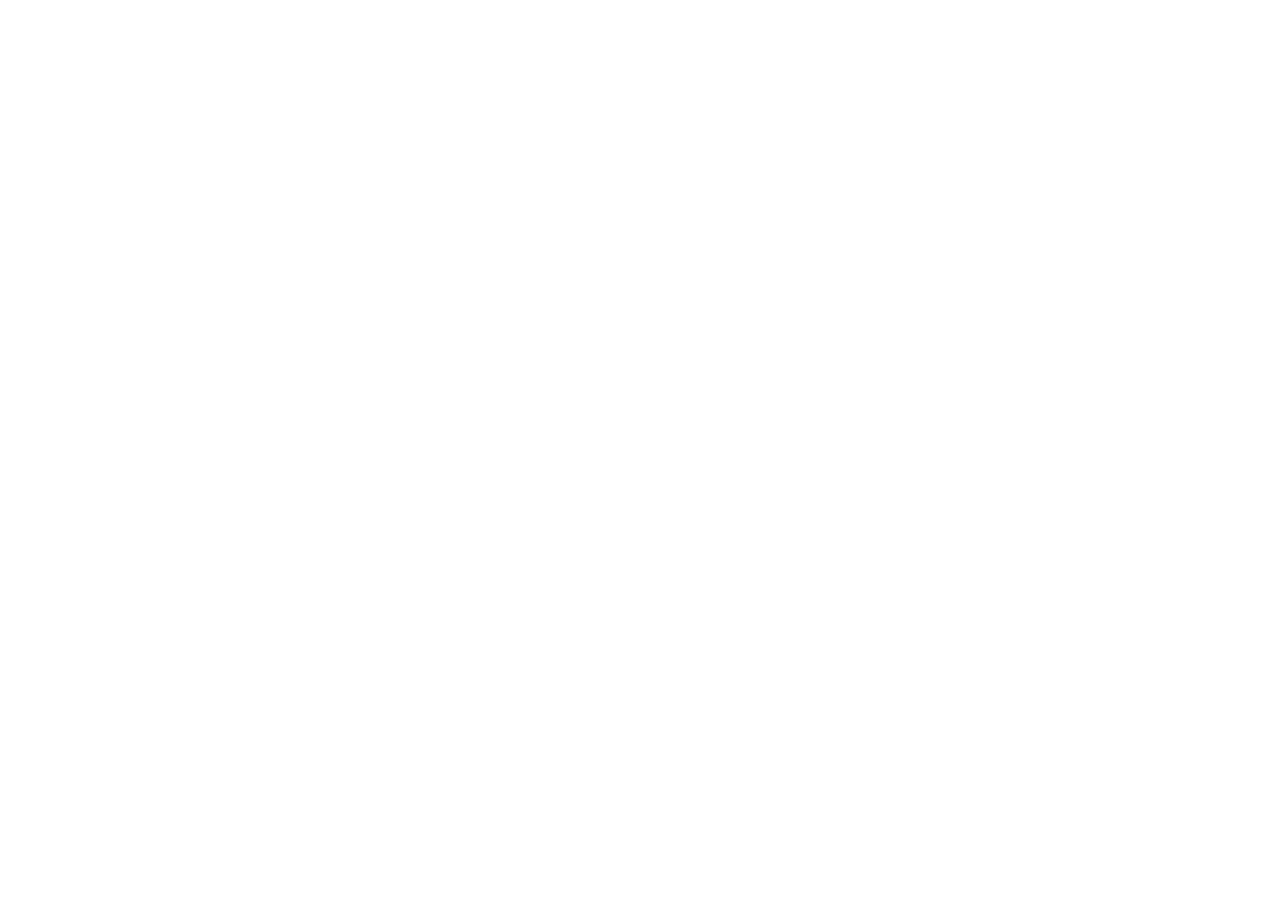
==== Armas pesadas.html @ 6d42d40f "madnale nomas" ====
<!DOCTYPE html>
<html lang="en">

<head>
    <meta charset="UTF-8">
    <meta http-equiv="X-UA-Compatible" content="IE=edge">
    <meta name="viewport" content="width=device-width, initial-scale=1.0">
    <title>Armas pesadas</title>
</head>

<body>

</body>

</html>
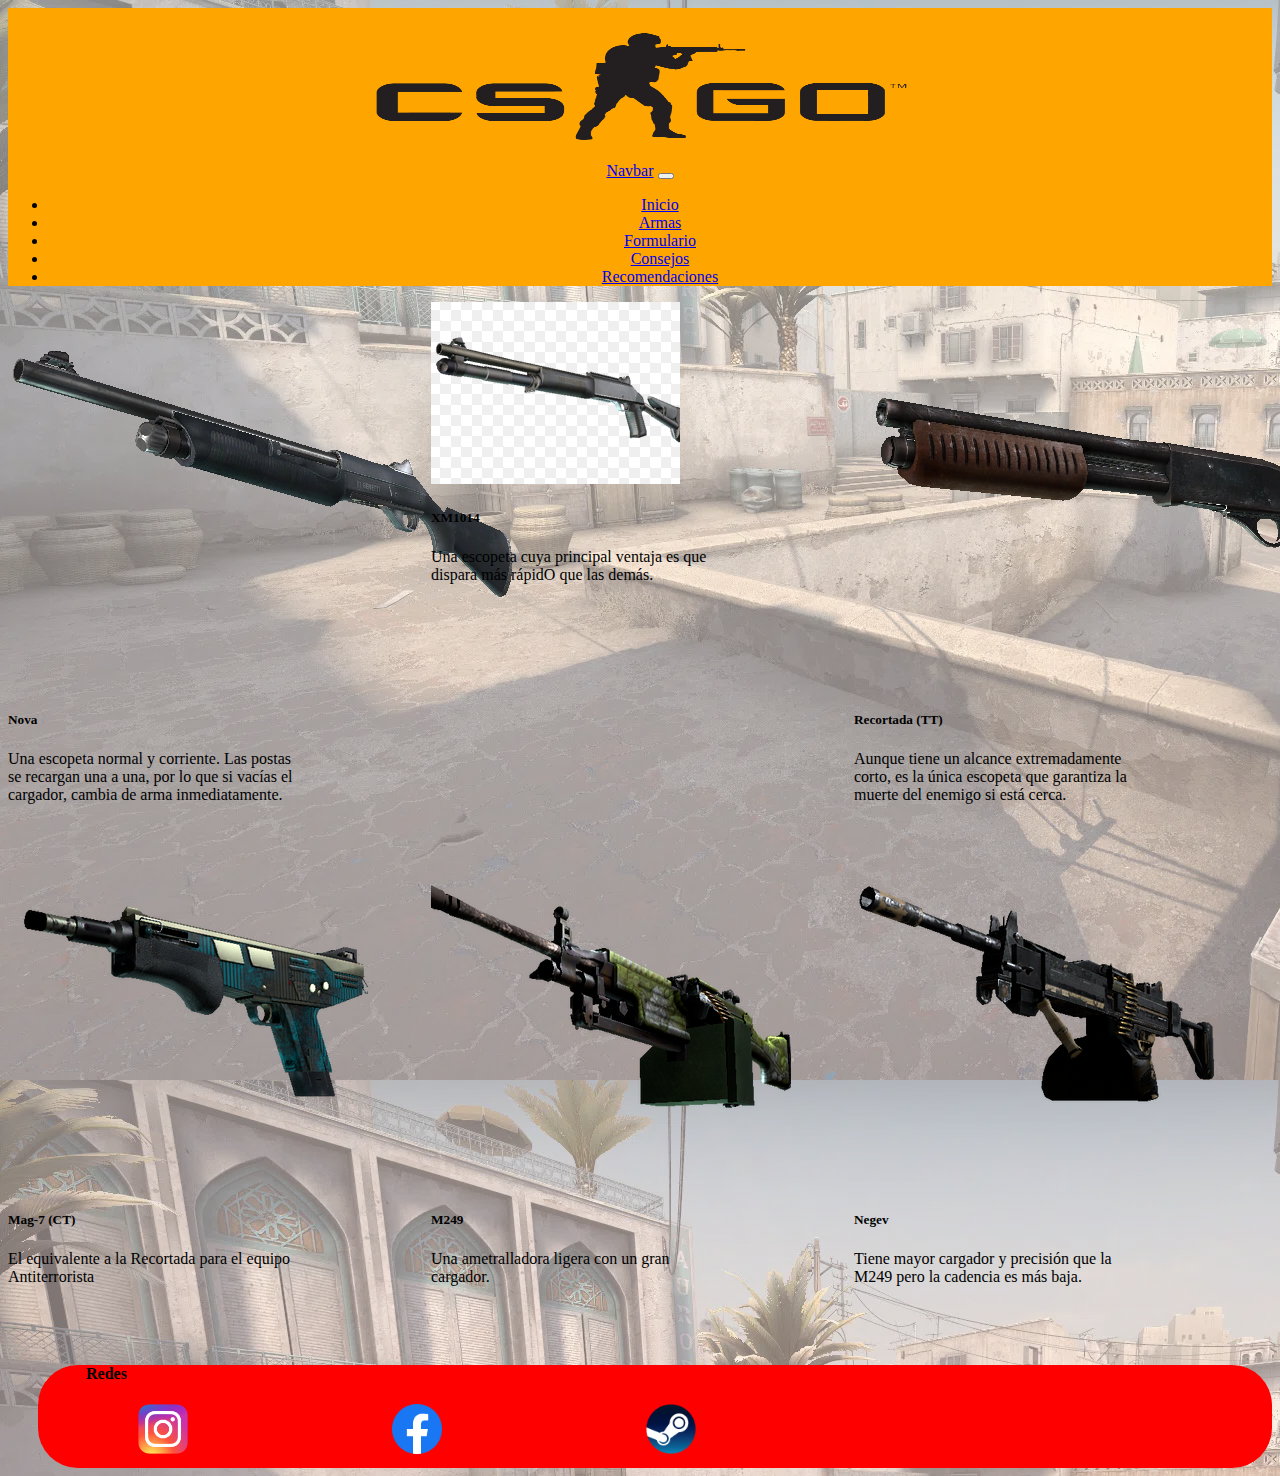
==== commit 6c6f9393: "a" ====
--- a/Armas pesadas.html
+++ b/Armas pesadas.html
@@ -6,10 +6,118 @@
     <meta http-equiv="X-UA-Compatible" content="IE=edge">
     <meta name="viewport" content="width=device-width, initial-scale=1.0">
     <title>Armas pesadas</title>
+    <!--Css bootstrap-->
+    <link href="https://cdn.jsdelivr.net/npm/bootstrap@5.2.1/dist/css/bootstrap.min.css" rel="stylesheet"
+        integrity="sha384-iYQeCzEYFbKjA/T2uDLTpkwGzCiq6soy8tYaI1GyVh/UjpbCx/TYkiZhlZB6+fzT" crossorigin="anonymous">
+    <!-- JavaScript Bundle with Popper -->
+    <script src="https://cdn.jsdelivr.net/npm/bootstrap@5.2.1/dist/js/bootstrap.bundle.min.js"
+        integrity="sha384-u1OknCvxWvY5kfmNBILK2hRnQC3Pr17a+RTT6rIHI7NnikvbZlHgTPOOmMi466C8"
+        crossorigin="anonymous"></script>
+    <!--Link al css-->
+    <link rel="stylesheet" href="./Estilos/Estilos.css">
+    <!-- Link al JavaScript-->
+    <script src="./JavaScript/Variables.js"></script>
 </head>
 
 <body>
+    <header>
+        <img src="/Imagenes/CSGO.png" alt="Logo_CsGo" width="550" height="150">
 
+
+        <nav class="navbar navbar-expand-lg bg-yellow">
+            <div class="container-fluid">
+                <a class="navbar-brand" href="#">Navbar</a>
+                <button class="navbar-toggler" type="button" data-bs-toggle="collapse"
+                    data-bs-target="#navbarSupportedContent" aria-controls="navbarSupportedContent"
+                    aria-expanded="false" aria-label="Toggle navigation">
+                    <span class="navbar-toggler-icon"></span>
+                </button>
+                <div class="collapse navbar-collapse" id="navbarSupportedContent">
+                    <ul class="navbar-nav me-auto mb-2 mb-lg-0">
+                        <li class="nav-item">
+                            <a class="nav-link active" aria-current="page" href="./index.html">Inicio</a>
+                        </li>
+                        <li class="nav-item">
+                            <a class="nav-link" href="./Armas.html">Armas</a>
+                        </li>
+                        <li class="nav-item">
+                            <a class="nav-link" href="./Form.html">Formulario</a>
+                        </li>
+                        <li class="nav-item">
+                            <a class="nav-link" href="./Consejos.html">Consejos</a>
+                        </li>
+                        <li class="nav-item">
+                            <a class="nav-link" href="./Recomandaciones.html">Recomendaciones</a>
+                        </li>
+                    </ul>
+                </div>
+            </div>
+        </nav>
+
+    </header>
+    <section>
+        <article class="conteiner__escopetas">
+            <div class="card cardnova" style="width: 18rem;">
+                <img src="./Imagenes/Nova.webp" class="card-img-top" alt="Nova">
+                <div class="card-body">
+                    <h5 class="card-title">Nova</h5>
+                    <p class="card-text">Una escopeta normal y corriente. Las postas se recargan una a una, por lo que
+                        si
+                        vacías el cargador, cambia de arma
+                        inmediatamente.</p>
+                </div>
+            </div>
+            <div class="card cardxm1014" style="width: 18rem;">
+                <img src="./Imagenes/xm1014.png" class="card-img-top" alt="XM1014">
+                <div class="card-body">
+                    <h5 class="card-title">XM1014</h5>
+                    <p class="card-text">Una escopeta cuya principal ventaja es que dispara más rápidO que las demás.
+                    </p>
+                </div>
+            </div>
+            <div class="card cardrecortada" style="width: 18rem;">
+                <img src="./Imagenes/recortada.webp" class="card-img-top" alt="recortada">
+                <div class="card-body">
+                    <h5 class="card-title">Recortada (TT)</h5>
+                    <p class="card-text">Aunque tiene un alcance extremadamente corto, es la única escopeta que
+                        garantiza la
+                        muerte del enemigo si está cerca.</p>
+                </div>
+            </div>
+            <div class="card cardmag7" style="width: 18rem;">
+                <img src="./Imagenes/mag-7.png" class="card-img-top" alt="Mag7">
+                <div class="card-body">
+                    <h5 class="card-title">Mag-7 (CT)</h5>
+                    <p class="card-text">El equivalente a la Recortada para el equipo Antiterrorista</p>
+                </div>
+            </div>
+            <div class="card cardm249" style="width: 18rem;">
+                <img src="./Imagenes/M249.png" class="card-img-top" alt="M249">
+                <div class="card-body">
+                    <h5 class="card-title">M249</h5>
+                    <p class="card-text">Una ametralladora ligera con un gran cargador.</p>
+                </div>
+            </div>
+            <div class="card cardnegev" style="width: 18rem;">
+                <img src="./Imagenes/negev.png" class="card-img-top" alt="negev">
+                <div class="card-body">
+                    <h5 class="card-title">Negev</h5>
+                    <p class="card-text">Tiene mayor cargador y precisión que la M249 pero la cadencia es más baja.</p>
+                </div>
+            </div>
+    </section>
+
+    <footer>
+        <h4 class="Redes">Redes</h4>
+        <nav>
+            <a href="https://www.instagram.com/gena_rosti/" target="_blank" class="IgFooter"><img
+                    src="/Imagenes/Instagram.png" alt="Instagram" width="50" height="50"></a>
+            <a href="https://www.facebook.com/gena.rosti/" target="_blank" class="FbFooter"><img
+                    src="/Imagenes/Facebook.png" alt="Facebook" width="50" height="50"></a>
+            <a href="https://steamcommunity.com/profiles/76561198159013124/" target="_blank" class="SteamFooter">
+                <img src="/Imagenes/Steam.png" alt="Steam" width="50" height="50"></a>
+        </nav>
+    </footer>
 </body>
 
 </html>--- a/Estilos/Estilos.css
+++ b/Estilos/Estilos.css
@@ -0,0 +1,366 @@
+footer {
+    background-color: red;
+    border-radius: 40px;
+    margin-left: 30px;
+    padding-bottom: 10px;
+}
+
+body {
+    background-image: linear-gradient(rgba(255, 255, 255, 0.5), rgba(245, 225, 225, 0.5)), url(../Imagenes/Dust2.webp);
+}
+
+header {
+    text-align: center;
+    background-color: orange;
+}
+
+#FormTit {
+    font-style: italic;
+}
+
+.ElConter {
+    margin-right: 22em;
+    margin-bottom: 80px;
+    /*Articulos de index*/
+}
+
+.Recom {
+    margin-top: 3em;
+    margin-left: 25em;
+    margin-right: 25em;
+    margin-bottom: 3em;
+    padding-top: 10em;
+    padding-left: 5em;
+    padding-bottom: 10em;
+    text-align: left;
+    border-width: 5px;
+    border-style: solid;
+    border-color: black;
+    background-color: rgb(169, 244, 219);
+    /*Esto es solo para la pgina de recomendaciones*/
+}
+
+aside {
+    opacity: 80%;
+    margin-left: 68em;
+    position: absolute;
+    z-index: 4;
+}
+
+.CostadoCsGoIndex {
+    border-color: black;
+    border-style: solid;
+    border-width: 5px;
+    bottom: 500px;
+    position: absolute;
+    /*Aside del index*/
+}
+
+.principal {
+    border: 0.2em;
+    border-color: blue;
+    border-style: dashed;
+    margin-left: 27em;
+    margin-right: 28em;
+    background-color: aquamarine;
+    /*Nav del header*/
+}
+
+.aches {
+    text-decoration: underline;
+    font-family: Arial, Helvetica, sans-serif;
+    text-justify: auto;
+    /*H3 de la lista de armas y objetos de compra*/
+}
+
+.ACont {
+    font-style: italic;
+    font-weight: bolder;
+    /*Contenido interno del .aches*/
+}
+
+.ElCs {
+    margin-right: 22em;
+    margin-bottom: 3em;
+    font-family: Arial, Helvetica, sans-serif;
+    background-color: antiquewhite;
+    /*Art de consejos*/
+}
+
+.IgFooter,
+.FbFooter,
+.SteamFooter {
+    margin-left: 100px;
+    margin-right: 100px;
+}
+
+.Redes {
+    margin-left: 3rem;
+}
+
+.Formulario {
+    border: 2em;
+    border-color: aqua;
+    border-style: double;
+    margin-left: 30em;
+    margin-right: 30em;
+    margin-top: 2em;
+    padding-left: 1em;
+    padding-bottom: 1em;
+    /*Main dentro de form*/
+}
+
+/*Aspectos del navbar*/
+.Mi-conteiner {
+    margin: 1rem auto;
+    width: 90%;
+    max-width: 1200px;
+}
+
+/*Aspectos de menu de armas*/
+.conteiner {
+    margin-top: 3em;
+    padding-left: 10px;
+    width: 98%;
+    height: 100vh;
+    display: grid;
+    grid-template-columns: repeat(4, 1fr);
+    grid-template-rows: repeat(5, 1fr);
+    grid-auto-flow: row;
+    grid-auto-rows: 1fr;
+    gap: 10px 10px;
+    grid-template-areas:
+        "extra2 fusiles fusiles fusiles"
+        "subfusiles subfusiles subfusiles extra3"
+        "extra armas_pesadas armas_pesadas armas_pesadas"
+        "utilidades utilidades utilidades extra1";
+}
+
+.subfusiles,
+.armas_pesadas,
+.fusiles,
+.utilidades {
+    border-radius: 20px;
+    border: 1px;
+    border-style: solid;
+    border-color: black;
+    text-align: center;
+}
+
+.armas_pesadas {
+    grid-area: armas_pesadas;
+    background-color: brown;
+}
+
+.subfusiles {
+    grid-area: subfusiles;
+    background-color: green;
+}
+
+.fusiles {
+    grid-area: fusiles;
+    background-color: aqua;
+}
+
+.utilidades {
+    grid-area: utilidades;
+    background-color: blueviolet;
+}
+
+.extra,
+.extra1,
+.extra2,
+.extra3 {
+    background-color: antiquewhite;
+    border-radius: 20px;
+    border: 1px;
+    border-style: solid;
+    border-color: black;
+    opacity: 50%;
+    text-align: center;
+    color: black;
+    padding-top: 3em;
+}
+
+.extra {
+    grid-area: extra;
+}
+
+.extra1 {
+    grid-area: extra1;
+}
+
+.extra2 {
+    grid-area: extra2;
+}
+
+.extra3 {
+    grid-area: extra3;
+}
+
+/*Grid para la pagina de subfusiles*/
+.conteiner__subfusiles {
+    display: grid;
+    grid-template-columns: repeat(3, 1fr);
+    grid-template-rows: repeat(3, 1fr);
+    grid-auto-flow: row;
+    grid-auto-rows: 1fr;
+    gap: 5px 5px;
+    grid-template-areas:
+        "cardmp5 cardmp7 cardump "
+        "cardp90 cardpp cardmp9 "
+        "cardmac10 extra3 extra3 ";
+}
+
+.cardmp5 {
+    grid-area: cardmp5;
+}
+
+.cardmp7 {
+    grid-area: cardmp7;
+}
+
+.cardump {
+    grid-area: cardump;
+}
+
+.cardp90 {
+    grid-area: cardp90;
+}
+
+.cardpp {
+    grid-area: cardpp;
+}
+
+.cardmp9 {
+    grid-area: cardmp9;
+}
+
+.cardmac10 {
+    grid-area: cardmac10;
+}
+
+/*Grdi para la pagina de fusiles*/
+
+.conteiner__fusiles {
+    display: grid;
+    grid-template-columns: repeat(3, 1fr);
+    grid-template-rows: repeat(3, 1fr);
+    grid-auto-flow: row;
+    grid-auto-rows: 1fr;
+    gap: 5px 5px;
+    grid-template-areas:
+        "cardak47 cardm4a4 cardssg08 "
+        "cardssg553 cardaug cardawp "
+        "cardscar cardgalil cardfamas";
+}
+
+.cardak47 {
+    grid-area: cardak47;
+}
+
+.cardm4a4 {
+    grid-area: cardm4a4;
+}
+
+.cardssg08 {
+    grid-area: cardssg08;
+}
+
+.cardssg553 {
+    grid-area: cardssg553;
+}
+
+.cardaug {
+    grid-area: cardaug;
+}
+
+.cardawp {
+    grid-area: cardawp;
+}
+
+.cardscar {
+    grid-area: cardscar;
+}
+
+.cardgalil {
+    grid-area: cardgalil;
+}
+
+.cardfamas {
+    grid-area: cardfamas;
+}
+
+/*Grid para la pagina de escopetas*/
+.conteiner__escopetas {
+    display: grid;
+    grid-template-columns: repeat(3, 1fr);
+    grid-template-rows: repeat(2, 1fr);
+    grid-auto-flow: row;
+    grid-auto-rows: 1fr;
+    gap: 5px 5px;
+    grid-template-areas:
+        "cardnova cardxm1014 cardrecortada"
+        "cardmag7 cardm249 cardnegev";
+}
+
+.cardnova {
+    grid-area: cardnova;
+}
+
+.cardxm1014 {
+    grid-area: cardxm1014;
+}
+
+.cardrecortada {
+    grid-area: cardrecortada;
+}
+
+.cardmag7 {
+    grid-area: cardmag7;
+}
+
+.cardm249 {
+    grid-area: cardm249;
+}
+
+.cardnegev {
+    grid-area: cardnegev;
+}
+
+/*Grid para la pagina de utilidades*/
+.conteiner__utilidades {
+    display: grid;
+    grid-template-columns: repeat(3, 1fr);
+    grid-template-rows: repeat(2, 1fr);
+    grid-auto-flow: row;
+    grid-auto-rows: 1fr;
+    gap: 5px 5px;
+    grid-template-areas:
+        "cardcoctel cardincendiaria cardseñuelo"
+        "cardaturdidora cardgranada cardhumo";
+}
+
+.cardcoctel {
+    grid-area: cardcoctel;
+}
+
+.cardincendiaria {
+    grid-area: cardincendiaria;
+}
+
+.cardseñuelo {
+    grid-area: cardseñuelo;
+}
+
+.cardaturdidora {
+    grid-area: cardaturdidora;
+}
+
+.cardgranada {
+    grid-area: cardgranada;
+}
+
+.cardhumo {
+    grid-area: cardhumo;
+}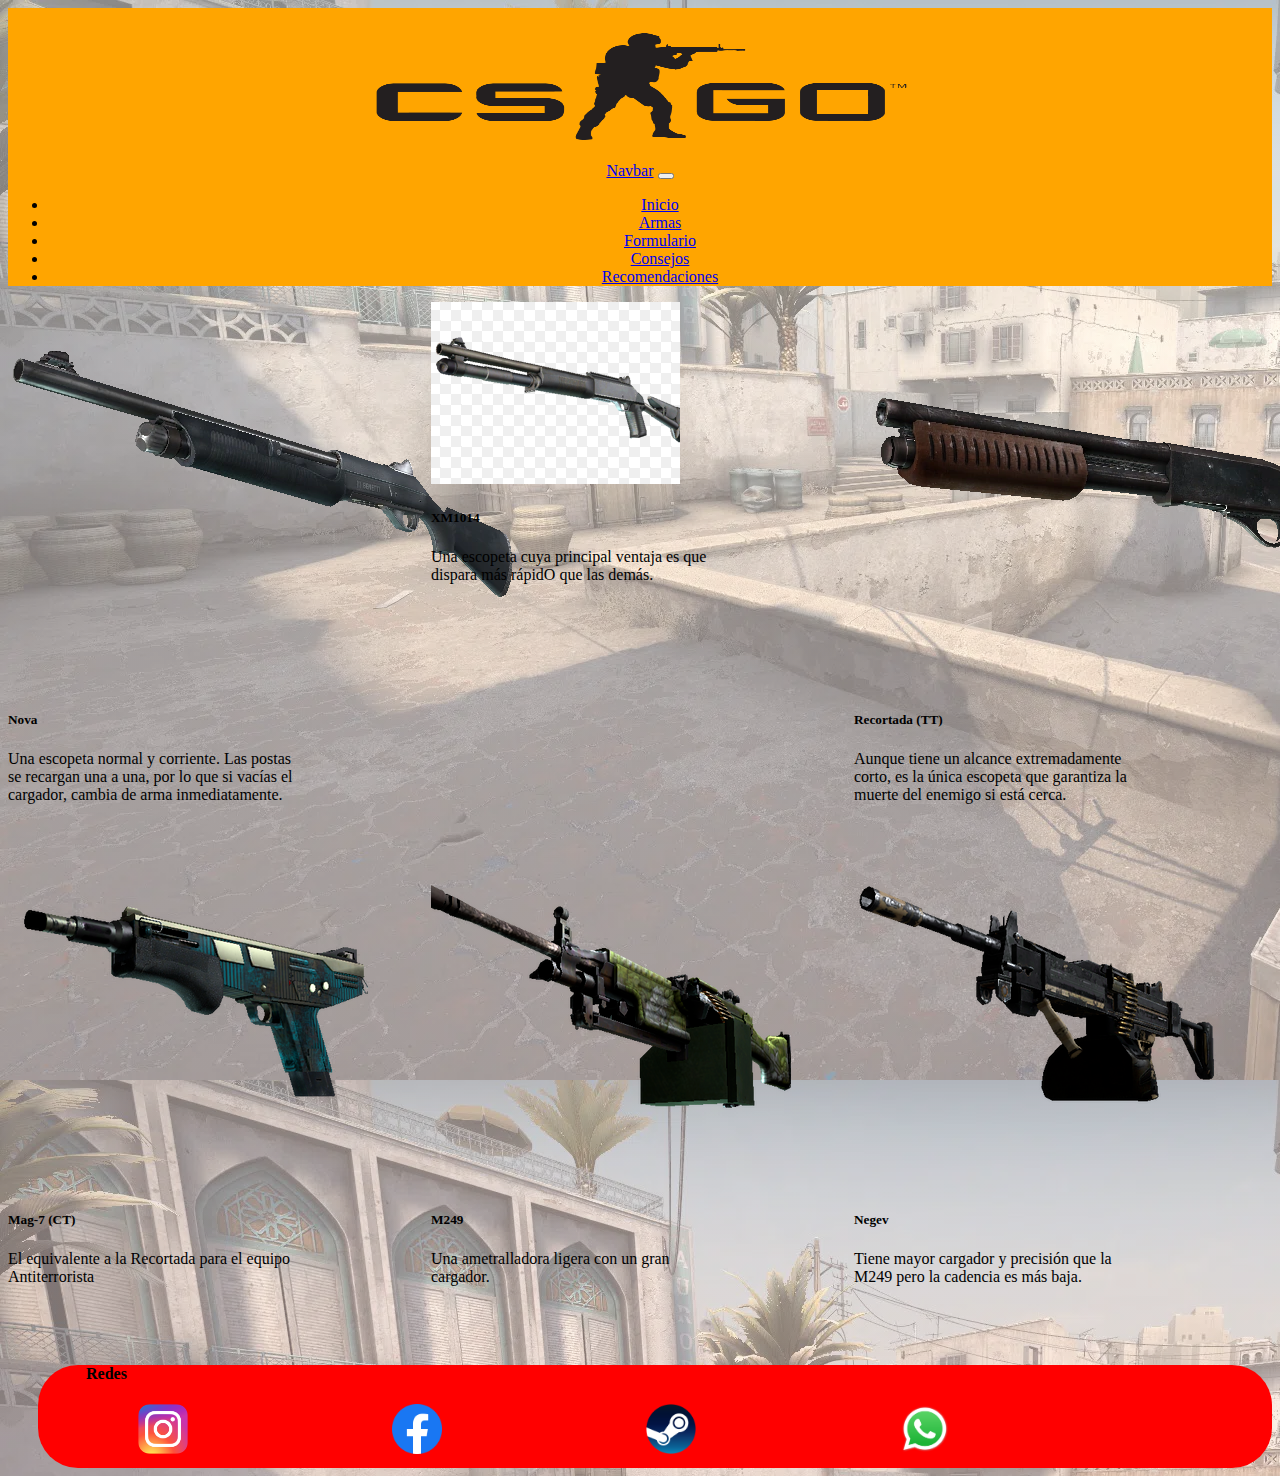
==== commit 053af72e: "Cambios de css y agrega tabla" ====
--- a/Armas pesadas.html
+++ b/Armas pesadas.html
@@ -15,8 +15,6 @@
         crossorigin="anonymous"></script>
     <!--Link al css-->
     <link rel="stylesheet" href="./Estilos/Estilos.css">
-    <!-- Link al JavaScript-->
-    <script src="./JavaScript/Variables.js"></script>
 </head>
 
 <body>
@@ -116,6 +114,8 @@
                     src="/Imagenes/Facebook.png" alt="Facebook" width="50" height="50"></a>
             <a href="https://steamcommunity.com/profiles/76561198159013124/" target="_blank" class="SteamFooter">
                 <img src="/Imagenes/Steam.png" alt="Steam" width="50" height="50"></a>
+            <a href="https://wa.me/3364010742" target="_blank" class="WpFooter"><img src="./Imagenes/whatsapp.png"
+                    alt="Whatsappa" width="50" height="50"></a>
         </nav>
     </footer>
 </body>
--- a/Estilos/Estilos.css
+++ b/Estilos/Estilos.css
@@ -18,7 +18,19 @@
     font-style: italic;
 }
 
+.tabla {
+    margin: auto;
+    text-align: center;
+}
+
+.fila {
+    border: 3px;
+    border-color: black;
+    border-style: solid;
+}
+
 .ElConter {
+    margin-left: 50px;
     margin-right: 22em;
     margin-bottom: 80px;
     /*Articulos de index*/
@@ -67,14 +79,14 @@
 }
 
 .aches {
+    margin-left: 30px;
     text-decoration: underline;
-    font-family: Arial, Helvetica, sans-serif;
     text-justify: auto;
     /*H3 de la lista de armas y objetos de compra*/
 }
 
 .ACont {
-    font-style: italic;
+    margin-left: 50px;
     font-weight: bolder;
     /*Contenido interno del .aches*/
 }
@@ -89,7 +101,8 @@
 
 .IgFooter,
 .FbFooter,
-.SteamFooter {
+.SteamFooter,
+.WpFooter {
     margin-left: 100px;
     margin-right: 100px;
 }
@@ -152,19 +165,47 @@
     background-color: brown;
 }
 
+.armas_pesadas:hover {
+    background-color: rgb(119, 30, 30);
+    box-shadow: 0px 0px 4px black;
+    transform: scale(1.04);
+    transition: all 0.05s;
+}
+
 .subfusiles {
     grid-area: subfusiles;
     background-color: green;
 }
 
+.subfusiles:hover {
+    background-color: rgb(0, 85, 0);
+    box-shadow: black;
+    transform: scale(1.04);
+    transition: all 0.5s;
+}
+
 .fusiles {
     grid-area: fusiles;
     background-color: aqua;
 }
 
+.fusiles:hover {
+    background-color: rgb(1, 155, 155);
+    box-shadow: 0px 0px 4px black;
+    transform: scale(1.04);
+    transition: all 0.5s;
+}
+
 .utilidades {
     grid-area: utilidades;
     background-color: blueviolet;
+}
+
+.utilidades:hover {
+    background-color: rgb(75, 24, 122);
+    box-shadow: 0px 0px 4px black;
+    transform: scale(1.04);
+    transition: all 0.5s;
 }
 
 .extra,
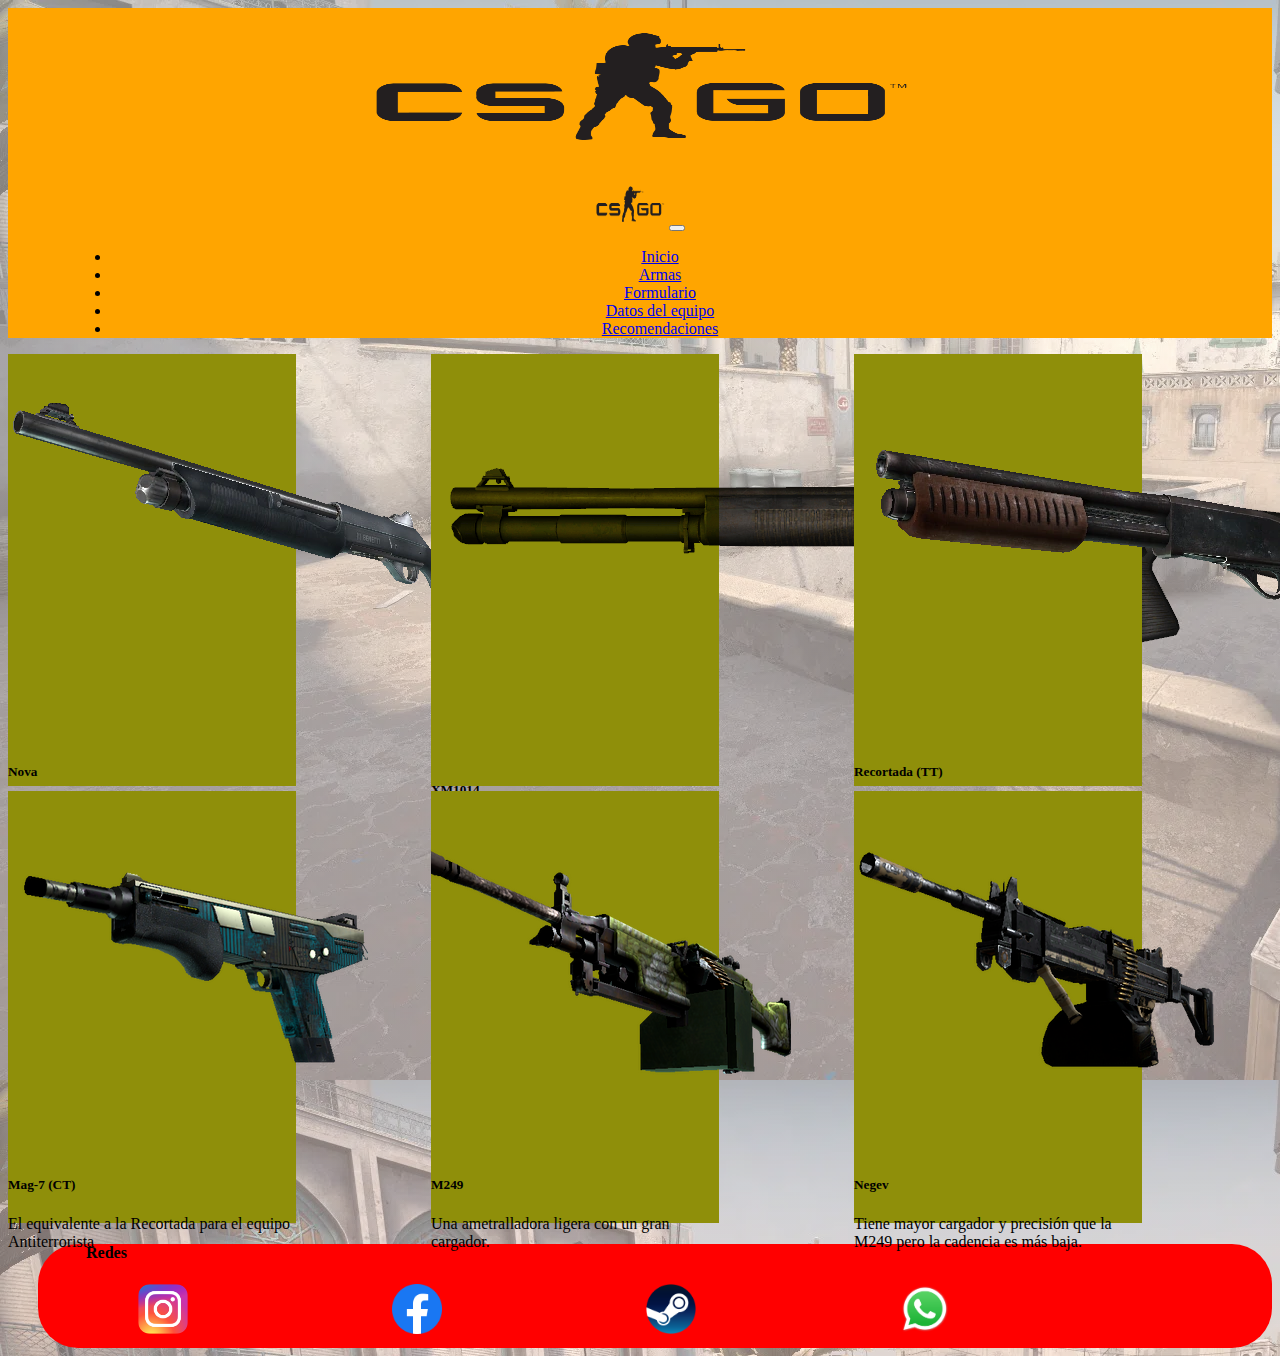
==== commit 32169949: "finalizado" ====
--- a/Armas pesadas.html
+++ b/Armas pesadas.html
@@ -21,10 +21,10 @@
     <header>
         <img src="/Imagenes/CSGO.png" alt="Logo_CsGo" width="550" height="150">
 
-
         <nav class="navbar navbar-expand-lg bg-yellow">
-            <div class="container-fluid">
-                <a class="navbar-brand" href="#">Navbar</a>
+            <div class="container-fluid Mi-conteiner">
+                <a class="navbar-brand" href="#"><img src="/Imagenes/CSGO.png" alt="Logo_CsGo" width="70"
+                        height="50"></a>
                 <button class="navbar-toggler" type="button" data-bs-toggle="collapse"
                     data-bs-target="#navbarSupportedContent" aria-controls="navbarSupportedContent"
                     aria-expanded="false" aria-label="Toggle navigation">
@@ -42,7 +42,7 @@
                             <a class="nav-link" href="./Form.html">Formulario</a>
                         </li>
                         <li class="nav-item">
-                            <a class="nav-link" href="./Consejos.html">Consejos</a>
+                            <a class="nav-link" href="./Consejos.html">Datos del equipo</a>
                         </li>
                         <li class="nav-item">
                             <a class="nav-link" href="./Recomandaciones.html">Recomendaciones</a>
--- a/Estilos/Estilos.css
+++ b/Estilos/Estilos.css
@@ -121,6 +121,18 @@
     padding-left: 1em;
     padding-bottom: 1em;
     /*Main dentro de form*/
+}
+
+.botonestilo {
+    margin: 100px;
+    border: 2px;
+    border-style: dotted;
+    border-color: black;
+    text-decoration: none;
+    font-weight: 600;
+    font-size: 20px;
+    color: red;
+    /*boton de funcion*/
 }
 
 /*Aspectos del navbar*/
@@ -169,7 +181,7 @@
     background-color: rgb(119, 30, 30);
     box-shadow: 0px 0px 4px black;
     transform: scale(1.04);
-    transition: all 0.05s;
+    transition: all 0.5s;
 }
 
 .subfusiles {
@@ -255,6 +267,7 @@
 
 .cardmp5 {
     grid-area: cardmp5;
+
 }
 
 .cardmp7 {
@@ -294,6 +307,8 @@
         "cardak47 cardm4a4 cardssg08 "
         "cardssg553 cardaug cardawp "
         "cardscar cardgalil cardfamas";
+    margin: auto;
+    margin: 50px;
 }
 
 .cardak47 {
@@ -404,4 +419,36 @@
 
 .cardhumo {
     grid-area: cardhumo;
+}
+
+.cardak47,
+.cardaturdidora,
+.cardaug,
+.cardawp,
+.cardcoctel,
+.cardfamas,
+.cardgalil,
+.cardgranada,
+.cardhumo,
+.cardincendiaria,
+.cardm249,
+.cardm4a4,
+.cardmac10,
+.cardxm1014,
+.cardump,
+.cardssg553,
+.cardssg08,
+.cardseñuelo,
+.cardscar,
+.cardrecortada,
+.cardpp,
+.cardp90,
+.cardnova,
+.cardnegev,
+.cardmp9,
+.cardmp7,
+.cardmp5,
+.cardmag7 {
+    background-color: rgb(143, 143, 10);
+    height: 27rem;
 }